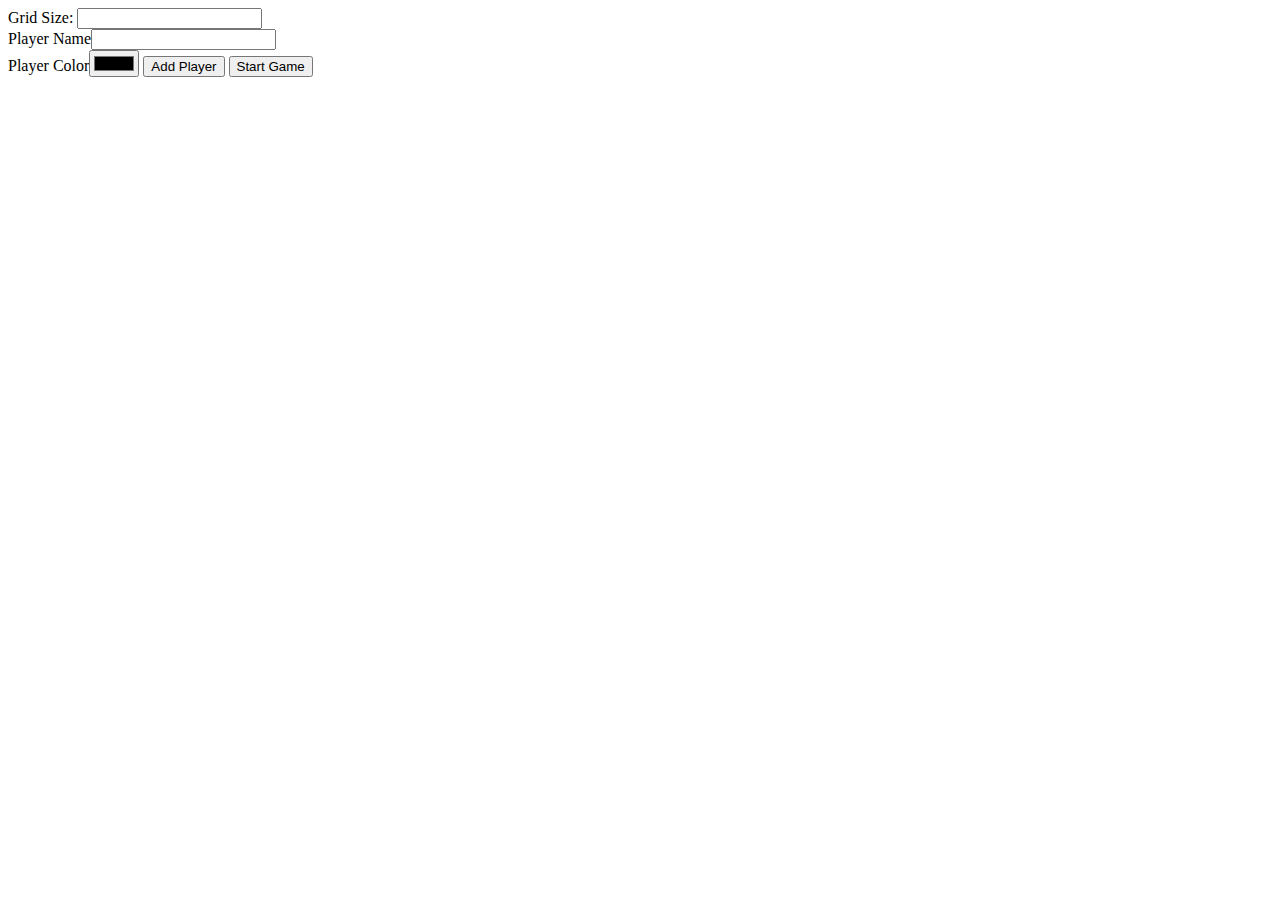
==== game.html @ 7f8c7563 "a lot of crap done" ====
<html>
	<head>
		<script src="vendor/jquery.js"></script>
		<script src="vendor/d3.min.js"></script>
		<script src="vendor/underscore.js"></script>
		<script src="js/Events.js"></script>
		<script src="js/Game.js"></script>
		<script src="js/GameSetup.js"></script>
		<script src="js/Player.js"></script>
		<script src="js/PlayerTurn.js"></script>
		<link href="css/styles.css" rel="stylesheet" />
	</head>
	<body>
		Grid Size: <input id="gridSize" type="number"></input><br />
		Player Name<input id="playerInput" type="text"></input><br />
		Player Color<input id="color" type="color">
		<button id="add">Add Player</button>
		<button id="start">Start Game</button>
		<div id="game"></div>
	</body>
</html>
---- css/styles.css ----
.game-container {
	margin: 0 auto;
}

circle.dot {
	fill: steelblue;
}

circle.dot.option-hover {
	fill: green;
}

circle.dot.active {
	fill: green;
}

circle.dot.option-legal {
	fill: green;
}

circle.dot.option-illegal {
	fill: red;
}

line {
	stroke-width: 4px;
	fill: orange;
}

line.active-line {

}

rect.square {
	opacity:.7;
}

.color {
	width: 30px;
	height: 20px;
}

.player.active {
	background-color: red;
}
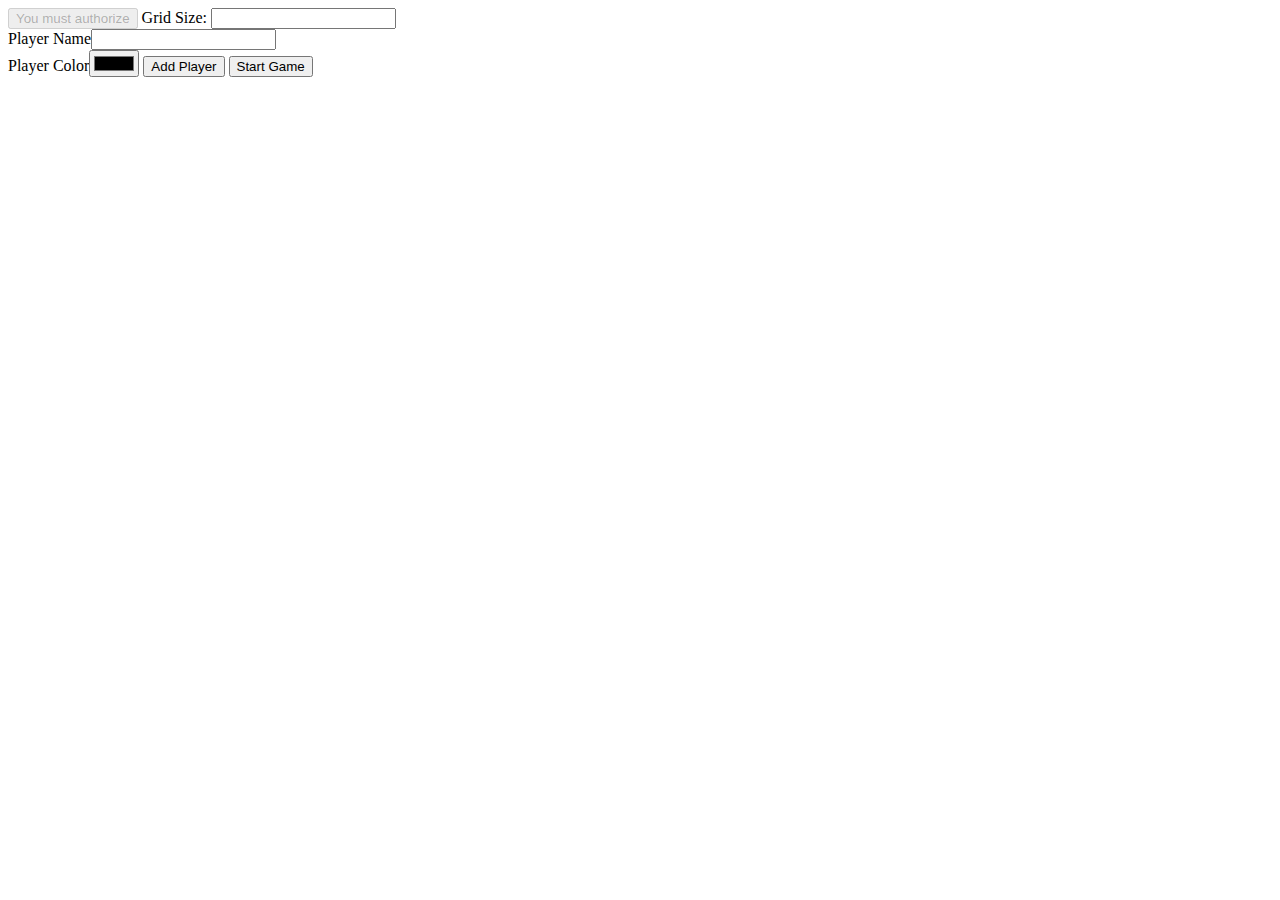
==== commit a8885910: "in progress" ====
--- a/game.html
+++ b/game.html
@@ -3,14 +3,19 @@
 		<script src="vendor/jquery.js"></script>
 		<script src="vendor/d3.min.js"></script>
 		<script src="vendor/underscore.js"></script>
+		<script type="text/javascript"
+          src="https://apis.google.com/js/api.js"></script>
 		<script src="js/Events.js"></script>
 		<script src="js/Game.js"></script>
 		<script src="js/GameSetup.js"></script>
 		<script src="js/Player.js"></script>
 		<script src="js/PlayerTurn.js"></script>
+		<script src="js/dataModel.js"></script>
+		<script src="js/realtime-client-utils.js"></script>
 		<link href="css/styles.css" rel="stylesheet" />
 	</head>
 	<body>
+		<button id="authorizeButton" disabled>You must authorize</button>
 		Grid Size: <input id="gridSize" type="number"></input><br />
 		Player Name<input id="playerInput" type="text"></input><br />
 		Player Color<input id="color" type="color">
